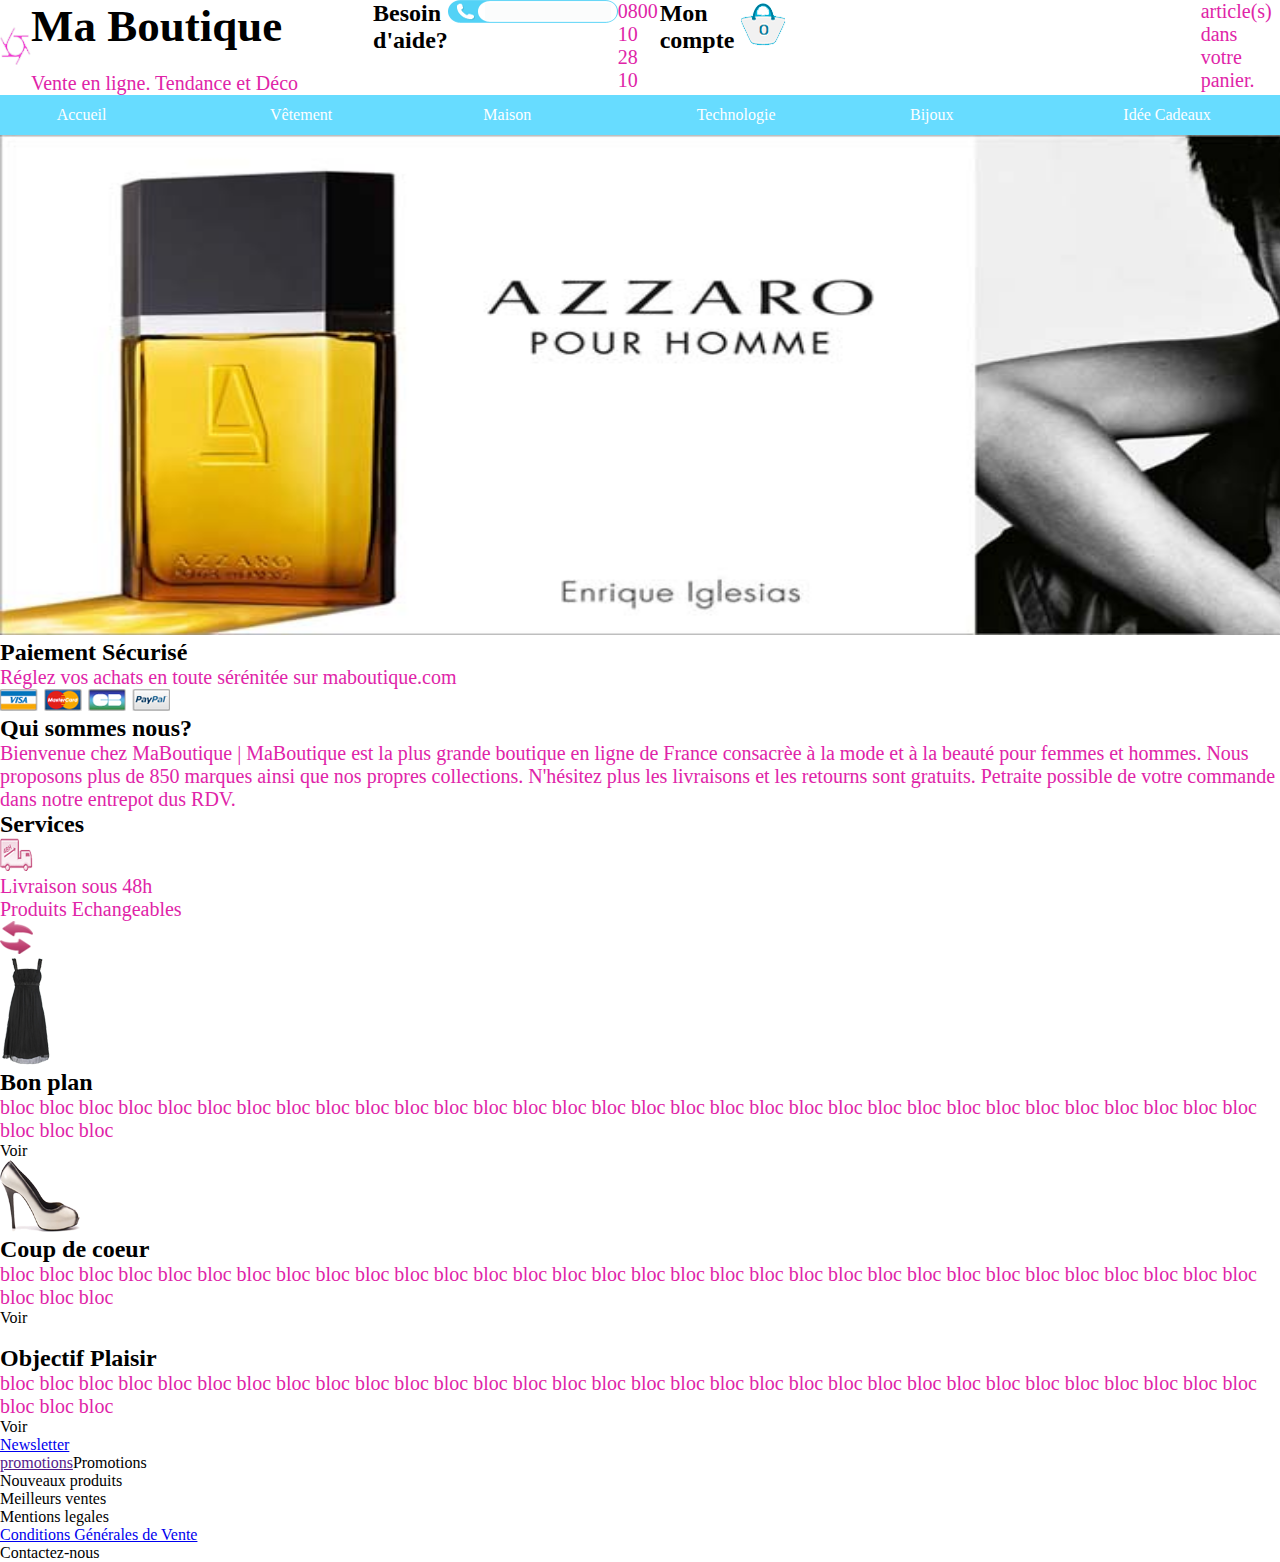
==== TP4_consignes/index.html @ 576f25d2 "Ajout tp4" ====
<!DOCTYPE html>
<html lang="en">
<head>
    <meta charset="UTF-8">
    <meta http-equiv="X-UA-Compatible" content="IE=edge">
    <meta name="viewport" content="width=device-width, initial-scale=1.0">
    <link rel="stylesheet" href="css/style.css">
    <title>TP4</title>
</head>
<body>
    <section>
        <header>
            <div class="logo">
                <div><img src="img/logo.png" alt="logo" title="Logo">
                </div>
                <div class="header">    
                    <h2>Ma Boutique</h2>
                    <p>Vente en ligne. Tendance et Déco</p>
                    </div>
                    </div>
                    <h2>Besoin d'aide?</h2>
                    <div><img src="img/aide.png" alt="help" title="Help Number"></div>
                    <p>0800 10 28 10</p>

                <div>

                <h2>Mon compte</h2>
                </div>

                <div class="article"><img src="img/article.png" alt="article" title="Article"></div>
                <div><p>article(s) dans votre panier.</p></div>
                </div>
     </section>
        </header>


            <nav class="nav">
                <ul>
                    <li>
                        <a href="Accueil" title="Accueil"></a>Accueil
                    </li>
                    <li>
                        <a href="Vêtement" title="Vêtement"></a>Vêtement
                    </li>
                    <li>
                        <a href="Maison" title="Maison"></a>Maison
                    </li>
                    <li>
                        <a href="Technologie" title="Technologie"></a>Technologie
                    </li>
                    <li>
                        <a href="Bijoux" title="Bijoux"></a>Bijoux
                    </li>
                    <li>
                        <a href="Idée Cadeaux" title="Idée Cadeaux"></a>Idée Cadeaux
                    </li>       
                </ul>
            </nav>
        </header>
    </div>
</div>       
        <main>
            <body>
                
            <section>
                <img class="bandeau" src="img/bandeau.png" alt="bandeau du site" title="bandeau du site"></div>
                <h2>Paiement Sécurisé</h2>
                <p>Réglez vos achats en toute sérénitée sur maboutique.com</p>
                <div class="paiement"><img src="img/paiement.png" alt="paiement" title="paiement"></div>

                <div class="description">
                    <h2>Qui sommes nous?</h2>
                    <p>Bienvenue chez MaBoutique | MaBoutique est la plus grande boutique en ligne de France consacrèe à la mode et à la beauté pour femmes et hommes. Nous proposons plus de 850 marques ainsi que nos propres collections. N'hésitez plus les livraisons et les retourns sont gratuits. Petraite possible de votre commande dans notre entrepot dus RDV.
                    </p>
                </div>

                <div class="service">
                    <h2>Services</h2>
                    <div class="camion">
                    <img src="img/camion.png" alt="livraisons">
                    <p>	Livraison sous 48h
                    </p>
                </div>
                <div class="chan">
                    <p>Produits Echangeables</p>
                    <img src="img/echange.png" alt="change">
                </div>
            </section>
           
        </main>
    </body>

        <footer>
            <div class="robe"><img src="img/robe.png" alt="robe">
                <h2>Bon plan</h2>
            <p>bloc bloc bloc bloc bloc bloc bloc 
                bloc bloc bloc bloc bloc bloc bloc 
                bloc bloc bloc bloc bloc bloc bloc 
                bloc bloc bloc bloc bloc bloc bloc 
                bloc bloc bloc bloc bloc bloc bloc
            </p><span>Voir</span></div>
            <div class="talon"><img src="img/talons.png" alt="">
            <h2>Coup de coeur</h2>
        <p>bloc bloc bloc bloc bloc bloc bloc 
            bloc bloc bloc bloc bloc bloc bloc 
            bloc bloc bloc bloc bloc bloc bloc 
            bloc bloc bloc bloc bloc bloc bloc 
            bloc bloc bloc bloc bloc bloc bloc
        </p><span>Voir</span></div>
        <div class="chemise"><img src="img/" alt="">
        <h2>Objectif Plaisir</h2>
    <p>bloc bloc bloc bloc bloc bloc bloc 
        bloc bloc bloc bloc bloc bloc bloc 
        bloc bloc bloc bloc bloc bloc bloc 
        bloc bloc bloc bloc bloc bloc bloc 
        bloc bloc bloc bloc bloc bloc bloc</p>
    <span>Voir</span></div>

    <div class="nav2">
        <ul>
            <li><a href="newsletter">Newsletter</a></li>
            <li><a href="">promotions</a>Promotions</li>
            <li><a href="nouveaux produits"></a>Nouveaux produits</li>
            <li><a href="meilleurs ventes"></a>Meilleurs ventes</li>
            <li><a href="mentions legales"></a>Mentions legales</li>
            <li><a href="conditions generales de vente">Conditions Générales de Vente</a></li>
            <li><a href="contactez-nous"></a>Contactez-nous</li>
                </ul>
    </div>
        </footer>
    </div>
</body>
</html>
---- TP4_consignes/css/style.css ----
html,
body,
div,
span,
applet,
object,
iframe,
h1,
h2,
h3,
h4,
h5,
h6,
p,
blockquote,
pre,
a,
abbr,
acronym,
address,
big,
cite,
code,
del,
dfn,
em,
img,
ins,
kbd,
q,
s,
samp,
small,
strike,
strong,
sub,
sup,
tt,
var,
b,
u,
i,
center,
dl,
dt,
dd,
ol,
ul,
li,
fieldset,
form,
label,
legend,
table,
caption,
tbody,
tfoot,
thead,
tr,
th,
td,
article,
aside,
canvas,
details,
embed,
figure,
figcaption,
footer,
header,
hgroup,
menu,
nav,
output,
ruby,
section,
summary,
time,
mark,
audio,
video {
  margin: 0;
  padding: 0;
  border: 0;
  vertical-align: baseline;
}

* {
  box-sizing: border-box;
}

header {
  display: flex;
  justify-content: space-evenly;
  /* align-items: baseline; */
}
.logo {
  width: 80%;
  display: flex;
  align-items: center;
  transition: ease-out 3s;
  transform: rotate(360deg);
}

.header h2 {
  font-size: 45px;
  margin-bottom: 20px;
}
p {
  display: block;
  /* width: 10%;
  font-size: 2px;
  font-weight: 2px; */
  font-size: 20px;
  color: rgb(224, 36, 168);
}

.help a {
  color: bleu rgb(103, 220, 255);
}
/* .sect1{
    width: 100%;
    display: flex;
} */

/* .article h2{
    color: white;
} */

/* h2{
    margin: 0;
} */
/*  */

.article {
  width: 100%;
  height: 100%;
  display: flex;
}
.nav ul li :first-child {
  background-color: rgb(224, 36, 168);
  /* display: grid;
  grid-template-columns: 1fr 1fr 1fr 1fr; */
}
.nav ul {
  height: 40px;
  background-color: rgb(103, 220, 255);
  display: flex;
  justify-content: space-around;
  list-style: none;
  align-items: center;
}

.nav li {
  width: 100px;
  /* height: 100px; */
  color: white;
}
.nav a {
  list-style-type: none;
}

.bandeau {
  height: 500px;
  width: 1950px;
}
/* **********************************memo tipd*************************************************** */
/* Besoin d'aide pour caler le numero dans l'image
background:url(../IMAGE.png) center transparent no repeat;
width:170px;
height: 23px; */
/* .numero{
  padding: 3px 0 0 55px;
  + la color blue
} */

/* mon compte{
  background-color: le blue du tp;
  width: 300px;
  height: 20px;
  text-align: center;
  color: white;
} */

/* image panier + texte dans une div + text-align +
 space btwin + un margin top de 3px color white */

/* le background de header avec l'image trait */
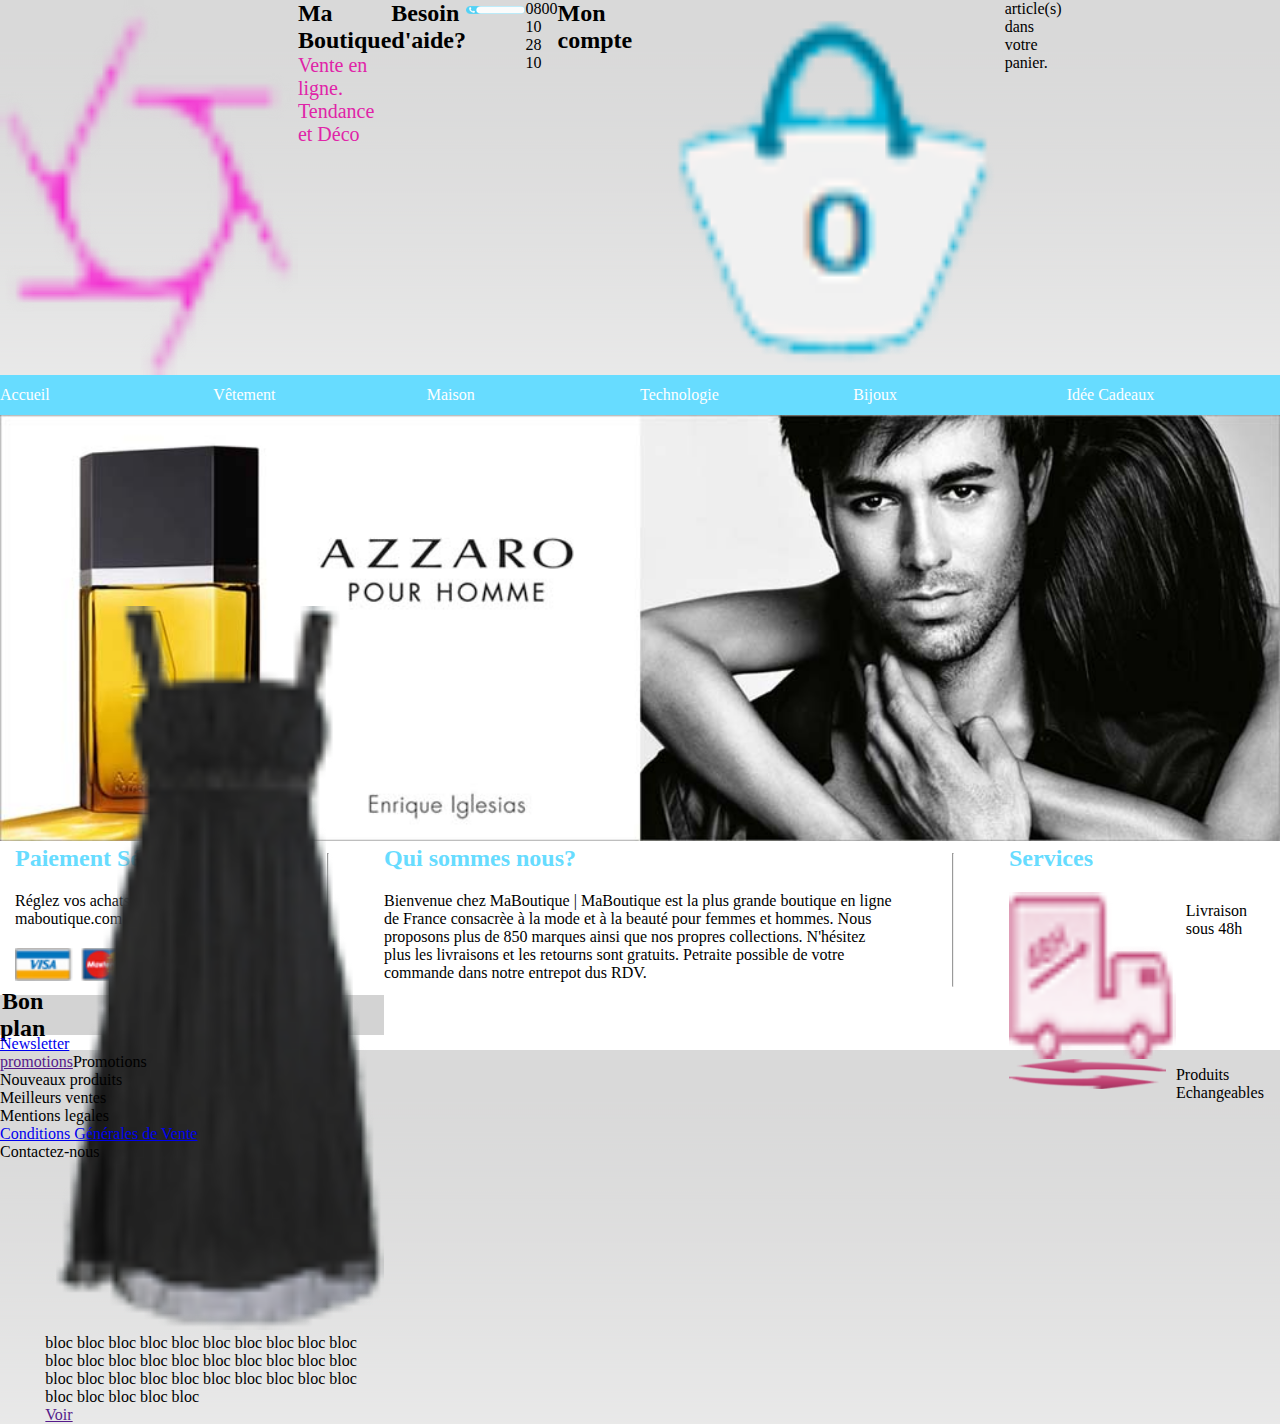
==== commit 826cd5b6: "udapte" ====
--- a/TP4_consignes/index.html
+++ b/TP4_consignes/index.html
@@ -10,8 +10,7 @@
 <body>
     <section>
         <header>
-            <div class="logo">
-                <div><img src="img/logo.png" alt="logo" title="Logo">
+            <div class="logo"><img src="img/logo.png" alt="logo" title="Logo">
                 </div>
                 <div class="header">    
                     <h2>Ma Boutique</h2>
@@ -61,19 +60,20 @@
 </div>       
         <main>
             <body>
-                
-            <section>
-                <img class="bandeau" src="img/bandeau.png" alt="bandeau du site" title="bandeau du site"></div>
+                <div class="bandeau"><img src="img/bandeau.png" alt="bandeau du site" title="bandeau du site"></div>
+                <section class="sect1">
+                <div class="paiement">
                 <h2>Paiement Sécurisé</h2>
                 <p>Réglez vos achats en toute sérénitée sur maboutique.com</p>
-                <div class="paiement"><img src="img/paiement.png" alt="paiement" title="paiement"></div>
-
+                <div class="imgCb"><img src="img/paiement.png" alt="paiement" title="paiement"></div>
+                </div>
+                <hr>
                 <div class="description">
                     <h2>Qui sommes nous?</h2>
                     <p>Bienvenue chez MaBoutique | MaBoutique est la plus grande boutique en ligne de France consacrèe à la mode et à la beauté pour femmes et hommes. Nous proposons plus de 850 marques ainsi que nos propres collections. N'hésitez plus les livraisons et les retourns sont gratuits. Petraite possible de votre commande dans notre entrepot dus RDV.
                     </p>
                 </div>
-
+                <hr>
                 <div class="service">
                     <h2>Services</h2>
                     <div class="camion">
@@ -82,51 +82,47 @@
                     </p>
                 </div>
                 <div class="chan">
+                    <img src="img/echange.png" alt="change">
                     <p>Produits Echangeables</p>
-                    <img src="img/echange.png" alt="change">
                 </div>
             </section>
-           
-        </main>
+                <section >
+                    <div class="bonplan">
+                        <div class="bonplan2">
+                            <h2>Bon plan</h2>
+                        </div>
+                        <div>
+                            <div class="robe"><img src="img/robe.png" alt="robe"></div>
+                            <div>
+                                <p>bloc bloc bloc bloc bloc bloc bloc 
+                                    bloc bloc bloc bloc bloc bloc bloc 
+                                    bloc bloc bloc bloc bloc bloc bloc 
+                                    bloc bloc bloc bloc bloc bloc bloc 
+                                    bloc bloc bloc bloc bloc bloc bloc
+                                </p>
+                                <a href="">Voir</a>
+                            </div>  
+                        </div>
+                    </div>
+                    
+                </section>
+                
+            </main>
     </body>
 
         <footer>
-            <div class="robe"><img src="img/robe.png" alt="robe">
-                <h2>Bon plan</h2>
-            <p>bloc bloc bloc bloc bloc bloc bloc 
-                bloc bloc bloc bloc bloc bloc bloc 
-                bloc bloc bloc bloc bloc bloc bloc 
-                bloc bloc bloc bloc bloc bloc bloc 
-                bloc bloc bloc bloc bloc bloc bloc
-            </p><span>Voir</span></div>
-            <div class="talon"><img src="img/talons.png" alt="">
-            <h2>Coup de coeur</h2>
-        <p>bloc bloc bloc bloc bloc bloc bloc 
-            bloc bloc bloc bloc bloc bloc bloc 
-            bloc bloc bloc bloc bloc bloc bloc 
-            bloc bloc bloc bloc bloc bloc bloc 
-            bloc bloc bloc bloc bloc bloc bloc
-        </p><span>Voir</span></div>
-        <div class="chemise"><img src="img/" alt="">
-        <h2>Objectif Plaisir</h2>
-    <p>bloc bloc bloc bloc bloc bloc bloc 
-        bloc bloc bloc bloc bloc bloc bloc 
-        bloc bloc bloc bloc bloc bloc bloc 
-        bloc bloc bloc bloc bloc bloc bloc 
-        bloc bloc bloc bloc bloc bloc bloc</p>
-    <span>Voir</span></div>
-
-    <div class="nav2">
-        <ul>
-            <li><a href="newsletter">Newsletter</a></li>
-            <li><a href="">promotions</a>Promotions</li>
-            <li><a href="nouveaux produits"></a>Nouveaux produits</li>
-            <li><a href="meilleurs ventes"></a>Meilleurs ventes</li>
-            <li><a href="mentions legales"></a>Mentions legales</li>
-            <li><a href="conditions generales de vente">Conditions Générales de Vente</a></li>
-            <li><a href="contactez-nous"></a>Contactez-nous</li>
-                </ul>
-    </div>
+                
+            <div class="nav2">
+            <ul>
+                <li><a href="newsletter">Newsletter</a></li>
+                <li><a href="">promotions</a>Promotions</li>
+                <li><a href="nouveaux produits"></a>Nouveaux produits</li>
+                <li><a href="meilleurs ventes"></a>Meilleurs ventes</li>
+                <li><a href="mentions legales"></a>Mentions legales</li>
+                <li><a href="conditions generales de vente">Conditions Générales de Vente</a></li>
+                <li><a href="contactez-nous"></a>Contactez-nous</li>
+            </ul>
+            </div>
         </footer>
     </div>
 </body>
--- a/TP4_consignes/css/style.css
+++ b/TP4_consignes/css/style.css
@@ -82,11 +82,16 @@
   margin: 0;
   padding: 0;
   border: 0;
+  
   vertical-align: baseline;
 }
 
 * {
   box-sizing: border-box;
+  
+}
+img{
+  width: 100%;
 }
 
 header {
@@ -102,12 +107,18 @@
   transform: rotate(360deg);
 }
 
-.header h2 {
+/* .header h2 {
   font-size: 45px;
   margin-bottom: 20px;
-}
-p {
-  display: block;
+} */
+h2 {
+  /* width: 33%; */
+  /* justify-content: center; */
+  text-align: left;
+  display: flex;
+}
+.header p {
+  display: flex;
   /* width: 10%;
   font-size: 2px;
   font-weight: 2px; */
@@ -118,10 +129,7 @@
 .help a {
   color: bleu rgb(103, 220, 255);
 }
-/* .sect1{
-    width: 100%;
-    display: flex;
-} */
+
 
 /* .article h2{
     color: white;
@@ -142,6 +150,10 @@
   /* display: grid;
   grid-template-columns: 1fr 1fr 1fr 1fr; */
 }
+ul li {
+  flex: auto;
+  /* permet d'avoir les cases de la meme dimension */
+}
 .nav ul {
   height: 40px;
   background-color: rgb(103, 220, 255);
@@ -160,11 +172,88 @@
   list-style-type: none;
 }
 
-.bandeau {
-  height: 500px;
-  width: 1950px;
-}
-/* **********************************memo tipd*************************************************** */
+.bandeau img{
+  width: 100%;
+}
+
+body {
+  background-image: url(../img/fond.png);
+}
+section {
+  display: flex;
+}
+.sect1{
+  height: 150px;
+  justify-content: space-between;
+  
+}
+.paiement {
+  margin-left: 15px;
+  width: 20%;
+  height: 50%;
+  display: block;
+  border-right: solid 2px white (222,222,222);
+}
+.paiement p {
+  margin: 20px 0;
+}
+.paiement h2 {
+  color: rgb(103, 220, 255);
+}
+.description {
+  width: 40%;
+}
+.description h2 {
+  color: rgb(103, 220, 255);
+}
+.description p {
+  margin: 20px 0;
+}
+.service {
+  margin-right: 15px;
+  justify-content: space-around;
+  width: 20%;
+}
+.service h2 {
+  color: rgb(103, 220, 255);
+}
+.camion {
+  margin-top: 20px;
+  display: flex;
+}
+.camion img{
+  margin-left: 0;
+}
+.camion p  {
+  margin-left: 10px;
+  margin-top: 10px;
+}
+.chan {
+  height: 20%;
+  display: flex;
+}
+.chan p {
+  margin-top: 7px;
+  margin-left: 10px;
+}
+/* .bonplan{
+  
+  
+} */
+.bonplan {
+  display: flex;
+  align-items: center;
+  justify-content: center;
+  width: 30%;
+  height: 40px;
+  background-color: rgb(211, 211, 211);
+}
+.bonplan2 h2 {
+  text-align: center;
+
+}
+
+/* **********************************memo tips*************************************************** */
 /* Besoin d'aide pour caler le numero dans l'image
 background:url(../IMAGE.png) center transparent no repeat;
 width:170px;
@@ -186,3 +275,11 @@
  space btwin + un margin top de 3px color white */
 
 /* le background de header avec l'image trait */
+
+
+/* ***************************Le Responsive************************** */
+@media (max-width : 1400px) {
+  .container{ 
+    width: 100%;
+  }
+}
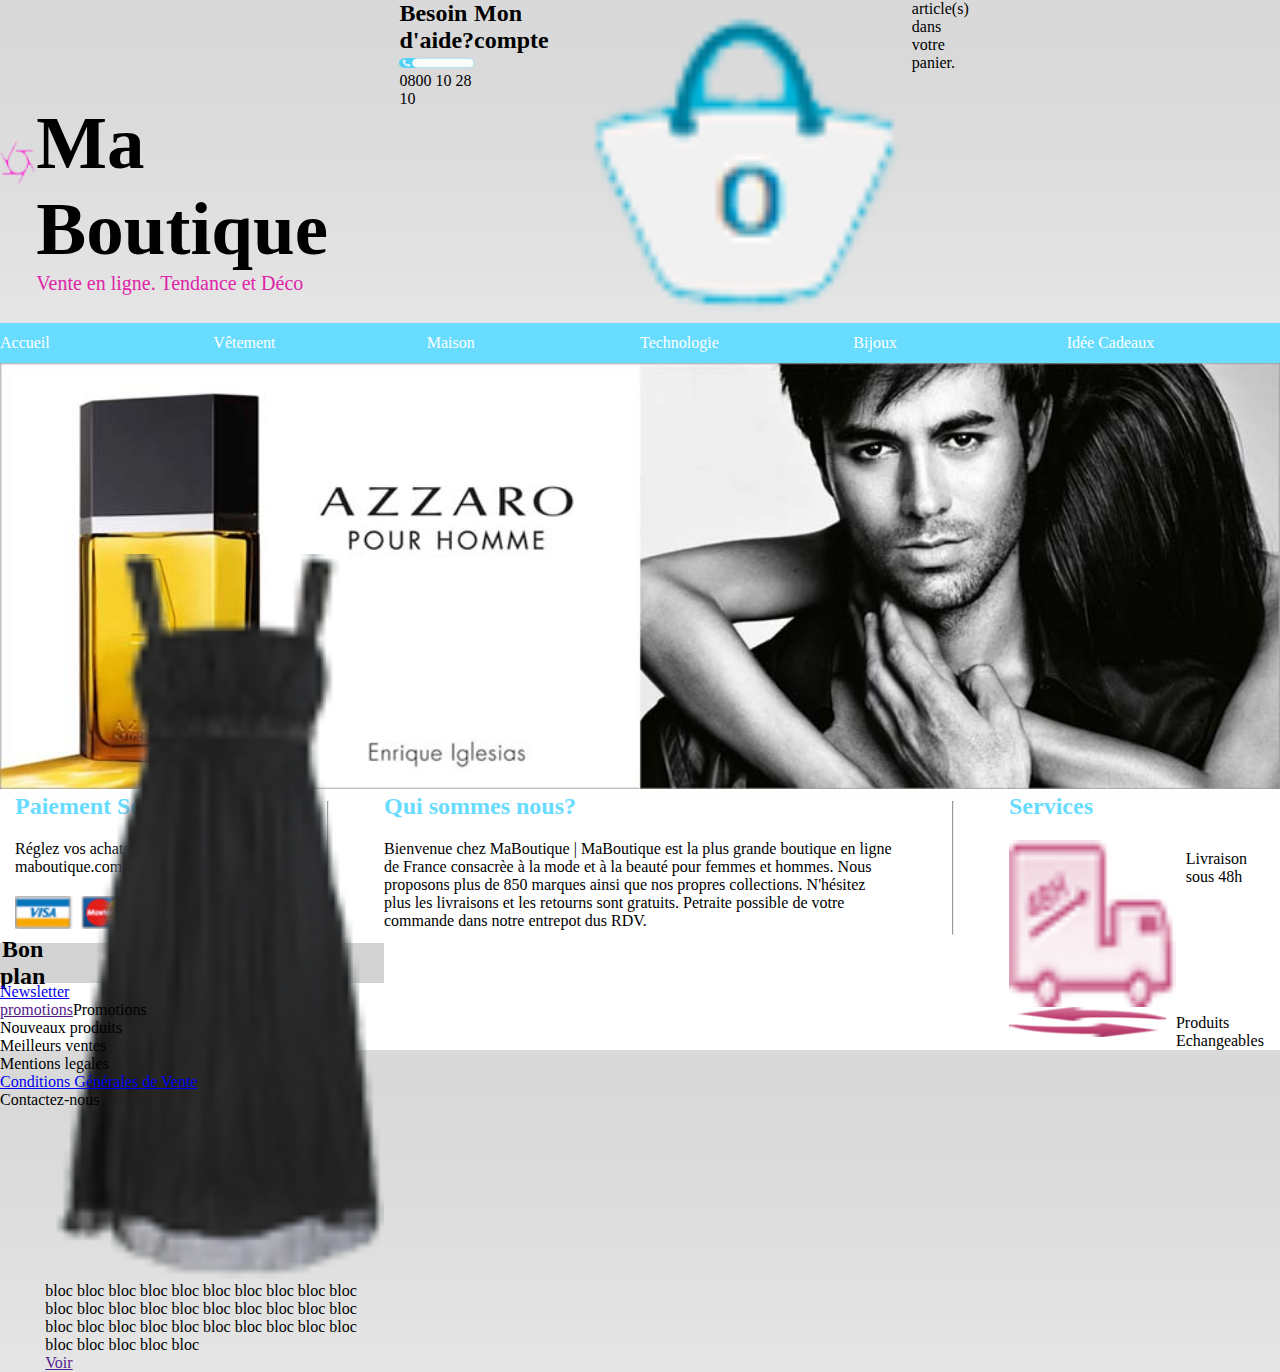
==== commit de864701: "udapte2" ====
--- a/TP4_consignes/index.html
+++ b/TP4_consignes/index.html
@@ -11,24 +11,24 @@
     <section>
         <header>
             <div class="logo"><img src="img/logo.png" alt="logo" title="Logo">
-                </div>
-                <div class="header">    
-                    <h2>Ma Boutique</h2>
-                    <p>Vente en ligne. Tendance et Déco</p>
-                    </div>
-                    </div>
-                    <h2>Besoin d'aide?</h2>
-                    <div><img src="img/aide.png" alt="help" title="Help Number"></div>
-                    <p>0800 10 28 10</p>
-
-                <div>
-
+            </div>
+            <div class="header">
+                <h2>Ma Boutique</h2>
+                <p>Vente en ligne. Tendance et Déco</p>
+            </div>
+            <div class="help">
+                <h2>Besoin d'aide?</h2>
+                <div><img src="img/aide.png" alt="help" title="Help Number"></div>
+                <p>0800 10 28 10</p>
+            </div>
+            <div class="compte">
                 <h2>Mon compte</h2>
-                </div>
-
-                <div class="article"><img src="img/article.png" alt="article" title="Article"></div>
-                <div><p>article(s) dans votre panier.</p></div>
-                </div>
+            </div>
+            <div class="article"><img src="img/article.png" alt="article" title="Article">
+            </div>
+            <div class="panier">
+                <p>article(s) dans votre panier.</p>
+            </div>
      </section>
         </header>
 
--- a/TP4_consignes/css/style.css
+++ b/TP4_consignes/css/style.css
@@ -100,17 +100,20 @@
   /* align-items: baseline; */
 }
 .logo {
-  width: 80%;
+  width: 10%;
   display: flex;
   align-items: center;
   transition: ease-out 3s;
   transform: rotate(360deg);
 }
 
-/* .header h2 {
-  font-size: 45px;
-  margin-bottom: 20px;
-} */
+.header{
+  font-size: 50px;
+  padding-top: 100px;
+  text-align: left;
+  width: 100%;
+
+}
 h2 {
   /* width: 33%; */
   /* justify-content: center; */
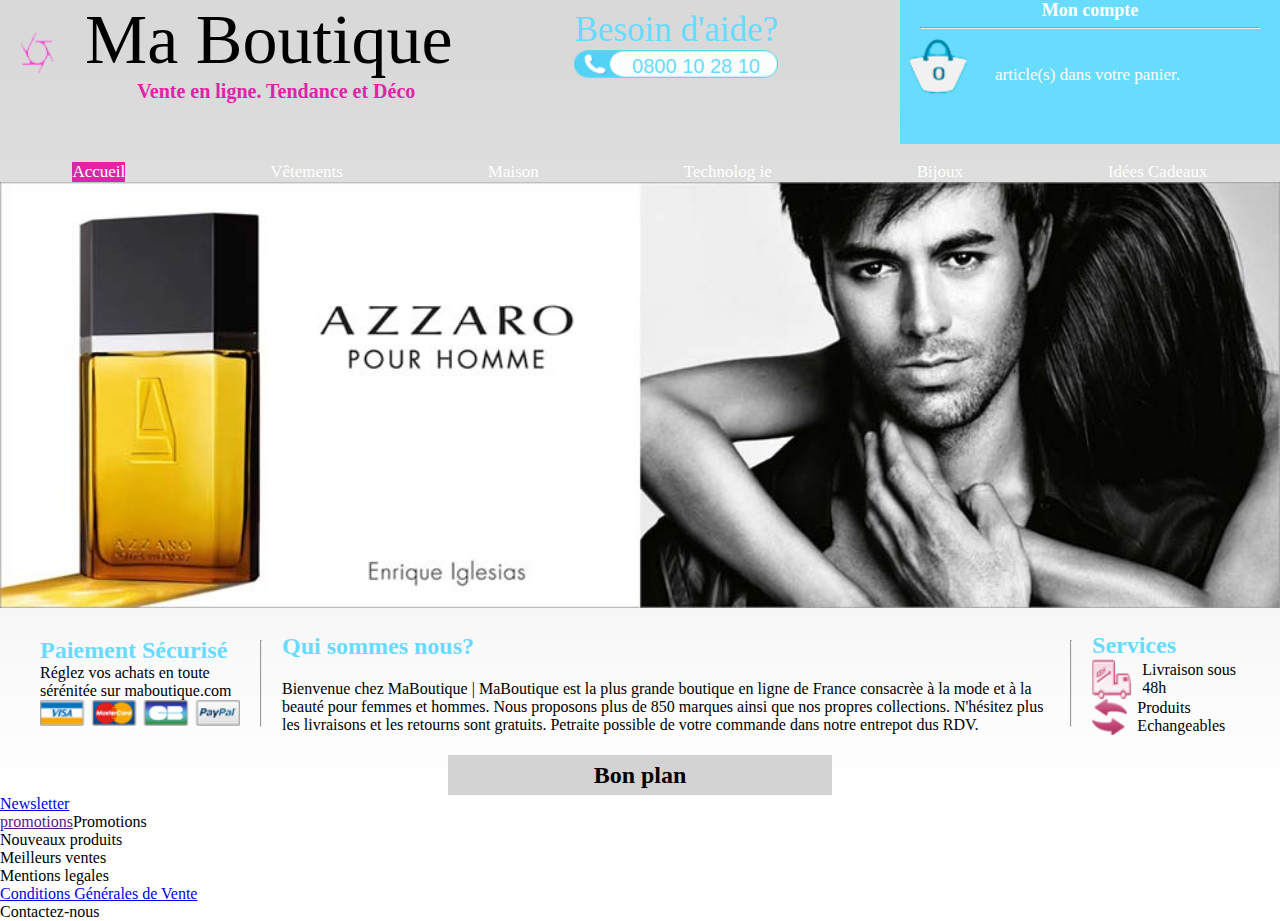
==== commit 85517e4f: "tp4Update" ====
--- a/TP4_consignes/index.html
+++ b/TP4_consignes/index.html
@@ -5,67 +5,73 @@
     <meta http-equiv="X-UA-Compatible" content="IE=edge">
     <meta name="viewport" content="width=device-width, initial-scale=1.0">
     <link rel="stylesheet" href="css/style.css">
-    <title>TP4</title>
-</head>
-<body>
-    <section>
+    <link rel="preconnect" href="https://fonts.googleapis.com">
+    <link rel="preconnect" href="https://fonts.gstatic.com" crossorigin>
+    <link href="https://fonts.googleapis.com/css2?family=Merriweather:ital,wght@0,300;0,400;0,700;1,300;1,400;1,700&display=swap" rel="stylesheet">
+    <style>
+        @import url('https://fonts.googleapis.com/css2?family=Merriweather:ital,wght@0,300;0,400;0,700;1,300;1,400;1,700&display=swap');
+    </style>
+    <title>tp4MaBoutique</title>
+    </head>
+    <body>
         <header>
-            <div class="logo"><img src="img/logo.png" alt="logo" title="Logo">
-            </div>
-            <div class="header">
-                <h2>Ma Boutique</h2>
-                <p>Vente en ligne. Tendance et Déco</p>
+            <div class="sideL">
+                <div class="logo"><img src="img/logo.png" alt="logo" title="Logo">
+                </div>
+                <div class="myShop">
+                    <h1>Ma Boutique</h1>
+                    <p>Vente en ligne. Tendance et Déco</p>
+                </div>        
             </div>
             <div class="help">
                 <h2>Besoin d'aide?</h2>
-                <div><img src="img/aide.png" alt="help" title="Help Number"></div>
+                <div class="aide"><img src="img/aide.png" alt="help" title="Help Number">
+                </div>
                 <p>0800 10 28 10</p>
             </div>
             <div class="compte">
                 <h2>Mon compte</h2>
-            </div>
-            <div class="article"><img src="img/article.png" alt="article" title="Article">
-            </div>
-            <div class="panier">
-                <p>article(s) dans votre panier.</p>
-            </div>
-     </section>
+                <hr>
+                <div class="compte2">
+                    <div class="article"><img src="img/article.png" alt="article" title="Article">
+                    </div>
+                    <div class="panier">
+                        <p>article(s) dans votre panier.</p>
+                    </div>                
+                </div>
+            </div>    
         </header>
-
-
-            <nav class="nav">
-                <ul>
-                    <li>
-                        <a href="Accueil" title="Accueil"></a>Accueil
-                    </li>
-                    <li>
-                        <a href="Vêtement" title="Vêtement"></a>Vêtement
-                    </li>
-                    <li>
-                        <a href="Maison" title="Maison"></a>Maison
-                    </li>
-                    <li>
-                        <a href="Technologie" title="Technologie"></a>Technologie
-                    </li>
-                    <li>
-                        <a href="Bijoux" title="Bijoux"></a>Bijoux
-                    </li>
-                    <li>
-                        <a href="Idée Cadeaux" title="Idée Cadeaux"></a>Idée Cadeaux
-                    </li>       
-                </ul>
-            </nav>
-        </header>
-    </div>
-</div>       
-        <main>
-            <body>
-                <div class="bandeau"><img src="img/bandeau.png" alt="bandeau du site" title="bandeau du site"></div>
-                <section class="sect1">
+        <div class="border1"><br></div>
+        <nav>
+            <li class="pink">
+                <a href="Accueil" title="Accueil">Accueil</a>
+            </li>
+            <li class="blue1">
+                <a href="Vêtement" title="Vêtement">Vêtements</a>
+            </li>
+            <li class="blue2">
+                <a href="Maison" title="Maison">Maison</a>
+            </li>
+            <l class="blue3">
+                <a href="Technologie" title="Technologie">Technolog ie</a>
+            </l>
+            <li class="blue4">
+                <a href="Bijoux" title="Bijoux">Bijoux</a>
+            </li>
+            <li class="blue5">
+                <a href="Idée Cadeaux" title="Idée Cadeaux">Idées Cadeaux</a>
+            </li>       
+        </nav>
+        
+         <div class="bandeau"><img src="img/bandeau.png" alt="bandeau du site" title="bandeau du site">
+         </div>
+        <section>
+            <div class="container">
                 <div class="paiement">
-                <h2>Paiement Sécurisé</h2>
-                <p>Réglez vos achats en toute sérénitée sur maboutique.com</p>
-                <div class="imgCb"><img src="img/paiement.png" alt="paiement" title="paiement"></div>
+                    <h2>Paiement Sécurisé</h2>
+                    <p>Réglez vos achats en toute sérénitée sur maboutique.com</p>
+                    <div class="imgCb"><img src="img/paiement.png" alt="paiement" title="paiement">
+                    </div>
                 </div>
                 <hr>
                 <div class="description">
@@ -77,53 +83,49 @@
                 <div class="service">
                     <h2>Services</h2>
                     <div class="camion">
-                    <img src="img/camion.png" alt="livraisons">
-                    <p>	Livraison sous 48h
-                    </p>
+                        <img src="img/camion.png" alt="livraisons">
+                        <p>	Livraison sous 48h
+                        </p>
+                    </div>
+                    <div class="chan">
+                        <img src="img/echange.png" alt="change">
+                        <p>Produits Echangeables</p>
+                    </div>
                 </div>
-                <div class="chan">
-                    <img src="img/echange.png" alt="change">
-                    <p>Produits Echangeables</p>
+            </div>
+        </section>
+        <section>
+            <div class="bonplan">
+                <div class="bonplan2">
+                    <h2>Bon plan</h2>
                 </div>
-            </section>
-                <section >
-                    <div class="bonplan">
-                        <div class="bonplan2">
-                            <h2>Bon plan</h2>
-                        </div>
-                        <div>
-                            <div class="robe"><img src="img/robe.png" alt="robe"></div>
-                            <div>
-                                <p>bloc bloc bloc bloc bloc bloc bloc 
-                                    bloc bloc bloc bloc bloc bloc bloc 
-                                    bloc bloc bloc bloc bloc bloc bloc 
-                                    bloc bloc bloc bloc bloc bloc bloc 
-                                    bloc bloc bloc bloc bloc bloc bloc
-                                </p>
-                                <a href="">Voir</a>
-                            </div>  
-                        </div>
-                    </div>
-                    
-                </section>
-                
-            </main>
-    </body>
+                <div>
+                    <!-- <div class="robe"><img src="img/robe.png" alt="robe"></div>
+                    <div>
+                        <p>bloc bloc bloc bloc bloc bloc bloc 
+                            bloc bloc bloc bloc bloc bloc bloc 
+                            bloc bloc bloc bloc bloc bloc bloc 
+                            bloc bloc bloc bloc bloc bloc bloc 
+                            bloc bloc bloc bloc bloc bloc bloc
+                        </p>
+                        <a href="">Voir</a>
+                    </div>  
+                </div>
+            </div> -->
 
+        </section>
         <footer>
-                
             <div class="nav2">
-            <ul>
-                <li><a href="newsletter">Newsletter</a></li>
-                <li><a href="">promotions</a>Promotions</li>
-                <li><a href="nouveaux produits"></a>Nouveaux produits</li>
-                <li><a href="meilleurs ventes"></a>Meilleurs ventes</li>
-                <li><a href="mentions legales"></a>Mentions legales</li>
-                <li><a href="conditions generales de vente">Conditions Générales de Vente</a></li>
-                <li><a href="contactez-nous"></a>Contactez-nous</li>
-            </ul>
+                <ul>
+                    <li><a href="newsletter">Newsletter</a></li>
+                    <li><a href="">promotions</a>Promotions</li>
+                    <li><a href="nouveaux produits"></a>Nouveaux produits</li>
+                    <li><a href="meilleurs ventes"></a>Meilleurs ventes</li>
+                    <li><a href="mentions legales"></a>Mentions legales</li>
+                    <li><a href="conditions generales de vente">Conditions Générales de Vente</a></li>
+                    <li><a href="contactez-nous"></a>Contactez-nous</li>
+                </ul>
             </div>
         </footer>
-    </div>
-</body>
+    </body>
 </html>--- a/TP4_consignes/css/style.css
+++ b/TP4_consignes/css/style.css
@@ -1,248 +1,353 @@
-html,
-body,
-div,
-span,
-applet,
-object,
-iframe,
-h1,
-h2,
-h3,
-h4,
-h5,
-h6,
-p,
-blockquote,
-pre,
-a,
-abbr,
-acronym,
-address,
-big,
-cite,
-code,
-del,
-dfn,
-em,
-img,
-ins,
-kbd,
-q,
-s,
-samp,
-small,
-strike,
-strong,
-sub,
-sup,
-tt,
-var,
-b,
-u,
-i,
-center,
-dl,
-dt,
-dd,
-ol,
-ul,
-li,
-fieldset,
-form,
-label,
-legend,
-table,
-caption,
-tbody,
-tfoot,
-thead,
-tr,
-th,
-td,
-article,
-aside,
-canvas,
-details,
-embed,
-figure,
-figcaption,
-footer,
-header,
-hgroup,
-menu,
-nav,
-output,
-ruby,
-section,
-summary,
-time,
-mark,
-audio,
-video {
-  margin: 0;
-  padding: 0;
-  border: 0;
-  
-  vertical-align: baseline;
-}
-
-* {
-  box-sizing: border-box;
-  
+/* https://fonts.google.com/ */
+
+/* 
+@import url("https://fonts.googleapis.com/css2?family=Roboto:ital,wght@0,100;0,300;0,400;0,500;0,700;0,900;1,100;1,300;1,400;1,500;1,700;1,900&display=swap"); */
+
+/* @font-face {
+  font-family: ;
+  src: url();
+} */
+
+/* 
+Une mise en page flexible doit avoir un élément parent avec la propriété display définie sur flex.
+Les éléments enfants directs du conteneur flexible deviennent automatiquement des éléments flexibles.
+
+.flexbox{
+display: flex;
+
+Flex Container : 
+flex-direction: column;
+flex-direction: column-reverse;
+flex-direction: row;
+flex-direction: row-reverse;
+flex-wrap: wrap;
+flex-wrap: nowrap;
+flex-wrap: wrap-reverse;
+flex-flow: row wrap;
+justify-content: center;
+justify-content: flex-start;
+justify-content: flex-end;
+justify-content: space-around;
+justify-content: space-between;
+justify-content: space-evenly;
+
+height: 200px; à définir absolument une hauteur quand on utilise "align-items"
+align-items: center;
+align-items: flex-start;
+align-items: flex-end;
+align-items: stretch;
+align-items: baseline;
+
+flex-wrap: wrap;
+align-content: space-between;
+
+flex-wrap: wrap;
+align-content: space-around;
+
+flex-wrap: wrap;
+align-content: stretch;
+
+flex-wrap: wrap;
+align-content: center;
+align-content: space-evenly;
+
+flex-wrap: wrap;
+align-content: flex-start;
+
+flex-wrap: wrap;
+align-content: flex-end;
+
+justify-content: center;
+align-items: center;
+
+Child Elements (Items) :
+display: flex;
+align-items: stretch; ->
+pour un item :
+order
+
+display: flex;
+align-items: stretch; ->
+pour un item :
+order
+
+display: flex;
+align-items: stretch;
+
+flex-grow
+
+display: flex;
+align-items: stretch;
+flex-shrink
+
+
+flex-basis
+flex : auto // On l'utilse pour les enfants
+align-self
+
+
+flex-flow
+
+}
+*/
+
+/*************** GLOBAL ***************/
+
+html, body, div, span, applet, object, iframe,
+h1, h2, h3, h4, h5, h6, p, blockquote, pre,
+a, abbr, acronym, address, big, cite, code,
+del, dfn, em, img, ins, kbd, q, s, samp,
+small, strike, strong, sub, sup, tt, var,
+b, u, i, center,
+dl, dt, dd, ol, ul, li,
+fieldset, form, label, legend,
+table, caption, tbody, tfoot, thead, tr, th, td,
+article, aside, canvas, details, embed, 
+figure, figcaption, footer, header, hgroup, 
+menu, nav, output, ruby, section, summary,
+time, mark, audio, video {
+   margin: 0;
+   padding: 0;
+   border: 0;
+   vertical-align: baseline;
+}
+*{
+    box-sizing: border-box;/*pour garder la meme taille*/
 }
 img{
-  width: 100%;
-}
+    width:100%;
+}
+/* body{
+  font-family: 'Montserrat', sans-serif;
+} */
+.container{
+    width:1200px;
+    margin: auto;
+    /*pour centrer la page dans le navigateurs*/
+    display: flex;
+    justify-content: space-around;
+}
+
+
+
+/*************** END GLOBAL ***************/
+
+/*************** HEADER ***************/
 
 header {
   display: flex;
-  justify-content: space-evenly;
-  /* align-items: baseline; */
+  justify-content: space-between;
+  margin: auto;
+  /* margin-bottom: 40px; */
+}
+.sideL{
+  display: flex;
+  padding-top: 20px;
 }
 .logo {
-  width: 10%;
+  width: 35px;
   display: flex;
   align-items: center;
-  transition: ease-out 3s;
+  /* transition: ease-out 10s; */
   transform: rotate(360deg);
-}
-
-.header{
-  font-size: 50px;
-  padding-top: 100px;
-  text-align: left;
-  width: 100%;
-
-}
-h2 {
-  /* width: 33%; */
-  /* justify-content: center; */
-  text-align: left;
-  display: flex;
-}
-.header p {
-  display: flex;
-  /* width: 10%;
-  font-size: 2px;
-  font-weight: 2px; */
+  padding-bottom: 70px;
+  margin-left: 20px;
+  padding-top: 10px;
+}
+.myShop {
+  display: block;
+  justify-content: center;
+  margin-top: -20px;
+}
+.myShop h1{
+  font-size: 70px;
+  font-weight: lighter;
+  padding-left: 30px;
+}
+.myShop p {
   font-size: 20px;
   color: rgb(224, 36, 168);
-}
-
-.help a {
-  color: bleu rgb(103, 220, 255);
-}
-
-
-/* .article h2{
-    color: white;
-} */
-
-/* h2{
-    margin: 0;
-} */
-/*  */
-
+  text-align: center;
+  justify-content: center;
+  font-weight: bolder;
+  padding-left: 45px;
+}
+.help h2 {
+  font-size: 35px;
+  font-weight: lighter;
+  color: rgb(103, 220, 255); 
+  padding-top: 10px;
+}
+.help p{
+  font-family: Arial, Helvetica, sans-serif;
+  font-size: 20px;
+  color: rgb(103, 220, 255);
+  position: absolute;
+  top: 55px;
+  right: 520px;
+}
+.aide{
+  position: relative;
+}
+.compte{
+  background-color: rgb(103, 220, 255);
+  /* border: 0 0 0 10px; */
+  color: white;
+  font-size: 12px;
+  justify-content: center;
+  text-align: center;
+  width: 380px;
+}
+.compte2{
+  display: flex;
+  
+}
 .article {
-  width: 100%;
-  height: 100%;
-  display: flex;
-}
-.nav ul li :first-child {
+  width: 70px;
+  display: flex;
+}
+.panier{
+  text-align: center;
+  padding-top: 30px;
+  font-size: 17px;
+  padding-left: 25px;
+  
+}
+.border1{
+  width: 100px;
+}
+/*************** END HEADER ***************/
+
+/*************** NAV ***************/
+nav{
+  display: flex;
+  justify-content: space-around;
+}
+nav li {
+  display: inline-block;
+  text-align: center;
+  /* background-color: rgb(103, 220, 255); */
+}
+nav a {
+  display: block;
+  text-align: center;
+  font-size: 17px;
+  /* background-color: rgb(103, 220, 255); */
+  list-style: none;
+  text-decoration-line: none;
+}
+nav a{
+  /* permet d'avoir les cases de la meme dimension */
+  flex: auto;
+  display: flex;
+  list-style-type: none;
+  list-style: none;
+  /* /* padding-top: 10px; */
+  /* padding-bottom: 10px;  */
+  justify-content: space-around;
+  text-align: center;
+  color: white;
+}
+nav a :hover{
+  display: inline-block;
+  /* background-color:rgb(224, 36, 168);  */
+}
+
+.pink {
   background-color: rgb(224, 36, 168);
-  /* display: grid;
-  grid-template-columns: 1fr 1fr 1fr 1fr; */
-}
-ul li {
-  flex: auto;
-  /* permet d'avoir les cases de la meme dimension */
-}
-.nav ul {
-  height: 40px;
+}
+.pink :hover{
   background-color: rgb(103, 220, 255);
-  display: flex;
-  justify-content: space-around;
-  list-style: none;
-  align-items: center;
-}
-
-.nav li {
-  width: 100px;
-  /* height: 100px; */
-  color: white;
-}
-.nav a {
-  list-style-type: none;
-}
-
-.bandeau img{
-  width: 100%;
-}
-
+}
+.blue1 .blue2 .blue3 .blue4 .blue5 {
+  background-color:rgb(224, 36, 168); 
+
+}
+
+
+/*************** END NAV ***************
+
+/*************** MAIN ***************/
 body {
   background-image: url(../img/fond.png);
 }
+/*************** SECTION 1 ***************/
+.bandeau img{
+  margin: auto;
+  padding: 0;
+  margin: 0;
+}
+
+/*************** END SECTION 1 ***************/
+
+/*************** SECTION 2 ***************/
 section {
   display: flex;
-}
-.sect1{
-  height: 150px;
-  justify-content: space-between;
-  
-}
+  justify-content: space-around;
+  margin: auto;
+  margin-top: 20px;
+}
+
 .paiement {
-  margin-left: 15px;
-  width: 20%;
-  height: 50%;
-  display: block;
-  border-right: solid 2px white (222,222,222);
+  /* display: block; */
+  margin: auto;
+  /* border-right: solid 2px white (222,222,222); */
 }
 .paiement p {
-  margin: 20px 0;
+  /* margin: 20px 0; */
 }
 .paiement h2 {
   color: rgb(103, 220, 255);
 }
+.imgCb{
+  width: 200px;
+}
+hr{
+  margin-left: 20px;
+  margin-right: 20px;
+}
 .description {
-  width: 40%;
+  margin: auto;
 }
 .description h2 {
   color: rgb(103, 220, 255);
 }
 .description p {
-  margin: 20px 0;
+  margin-top: 20px;
 }
 .service {
-  margin-right: 15px;
-  justify-content: space-around;
-  width: 20%;
+  margin: auto;
 }
 .service h2 {
   color: rgb(103, 220, 255);
 }
 .camion {
-  margin-top: 20px;
-  display: flex;
+  /* margin-top: 20px; */
+  display: flex;
+  margin: auto;
 }
 .camion img{
-  margin-left: 0;
+  width: 50px;
 }
 .camion p  {
+  margin: auto;
   margin-left: 10px;
-  margin-top: 10px;
-}
-.chan {
-  height: 20%;
-  display: flex;
+}
+.chan{
+  display: flex;
+}
+.chan img{
+  width: 50px;
 }
 .chan p {
-  margin-top: 7px;
+  margin: auto;
   margin-left: 10px;
-}
-/* .bonplan{
-  
-  
-} */
+
+}
+/*************** END SECTION 2 ***************/
+
+/*************** SECTION 3 ***************/
+
 .bonplan {
   display: flex;
   align-items: center;
@@ -256,33 +361,65 @@
 
 }
 
-/* **********************************memo tips*************************************************** */
-/* Besoin d'aide pour caler le numero dans l'image
-background:url(../IMAGE.png) center transparent no repeat;
-width:170px;
-height: 23px; */
-/* .numero{
-  padding: 3px 0 0 55px;
-  + la color blue
-} */
-
-/* mon compte{
-  background-color: le blue du tp;
-  width: 300px;
-  height: 20px;
-  text-align: center;
-  color: white;
-} */
-
-/* image panier + texte dans une div + text-align +
- space btwin + un margin top de 3px color white */
-
-/* le background de header avec l'image trait */
-
-
-/* ***************************Le Responsive************************** */
-@media (max-width : 1400px) {
-  .container{ 
-    width: 100%;
-  }
-}
+/*************** END SECTION 3 ***************/
+
+/*************** END MAIN ***************/
+
+/*************** FOOTER ***************/
+
+/*************** END FOOTER ***************/
+
+/*************** MEDIAQUERY ***************/
+
+@media (max-width: 1400px) {
+  header {
+    /* background-color: #e68f15; */
+  }
+ 
+}
+
+@media (max-width: 960px) {
+  header {
+    background-image: none;
+    background-color: rgb(141, 174, 79);;
+  }
+  nav {
+    display: none;
+  }
+  .img2 {
+    display: none;
+  }
+  .container{
+    width: 100%;
+    display: block;
+  }
+  .sect21 {
+    display: block;
+    width: 100%;
+  }
+  .sect2{
+    width: 100%;
+    display: block;
+  }
+  .sect3{
+    width: 100%;
+    display: block;
+  }
+  footer{
+    display: block;
+    width: 100%;
+  }
+  .sideL{
+    width: 100%;
+    display: block;
+  }
+}
+@media(max-width: 760px){
+  header{
+    display: none;
+  }
+}
+
+/*************** END MEDIAQUERY ***************/
+
+
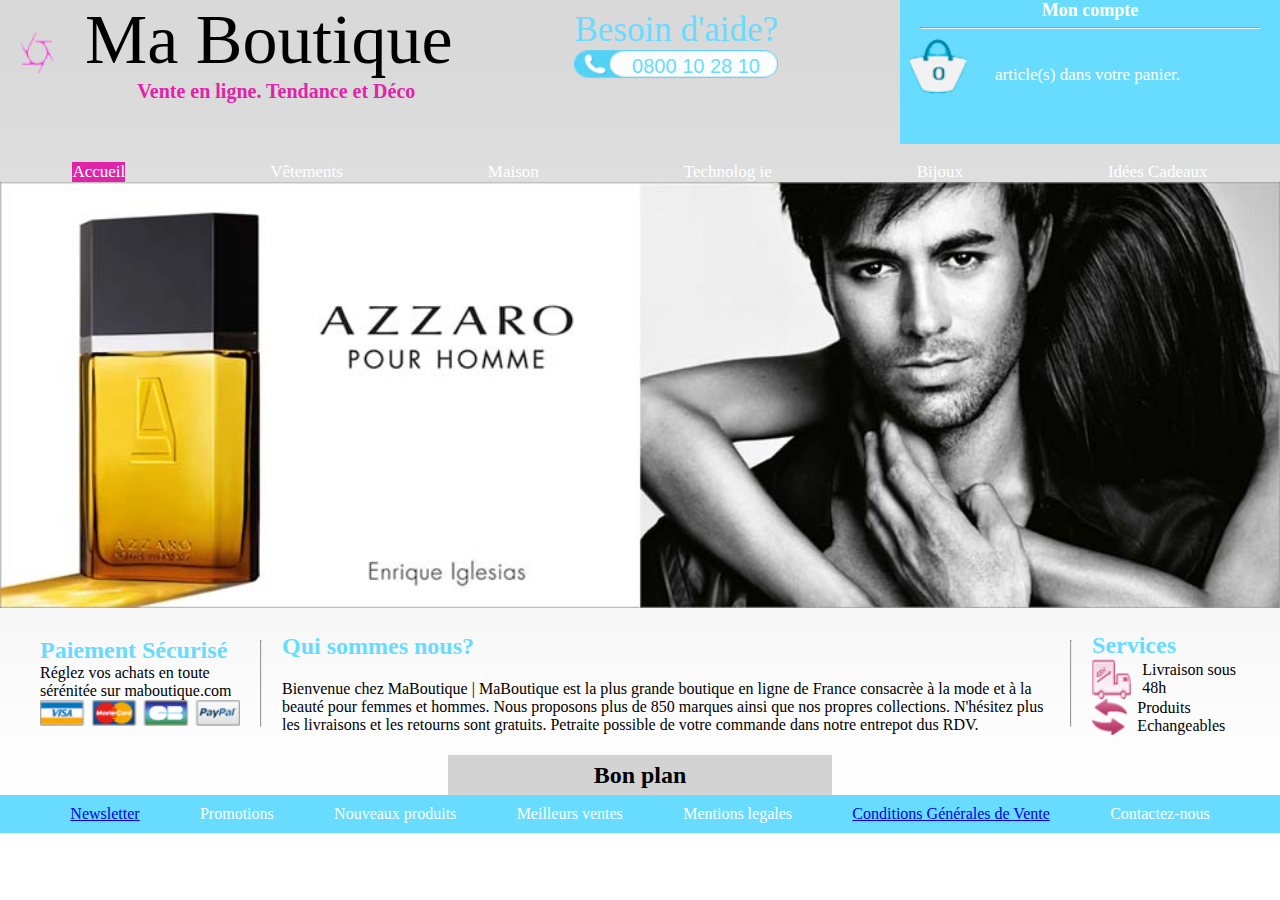
==== commit e5450724: "checkTp4" ====
--- a/TP4_consignes/index.html
+++ b/TP4_consignes/index.html
@@ -118,7 +118,7 @@
             <div class="nav2">
                 <ul>
                     <li><a href="newsletter">Newsletter</a></li>
-                    <li><a href="">promotions</a>Promotions</li>
+                    <li><a href="promotions"></a>Promotions</li>
                     <li><a href="nouveaux produits"></a>Nouveaux produits</li>
                     <li><a href="meilleurs ventes"></a>Meilleurs ventes</li>
                     <li><a href="mentions legales"></a>Mentions legales</li>
--- a/TP4_consignes/css/style.css
+++ b/TP4_consignes/css/style.css
@@ -235,8 +235,6 @@
   /* background-color: rgb(103, 220, 255); */
   list-style: none;
   text-decoration-line: none;
-}
-nav a{
   /* permet d'avoir les cases de la meme dimension */
   flex: auto;
   display: flex;
@@ -366,6 +364,15 @@
 /*************** END MAIN ***************/
 
 /*************** FOOTER ***************/
+.nav2>ul{
+  display: flex;
+  list-style: none;
+  text-decoration-line: none;
+  justify-content: space-evenly;
+  background-color: rgb(103, 220, 255);
+  color: white;
+  padding: 10px;
+}
 
 /*************** END FOOTER ***************/
 
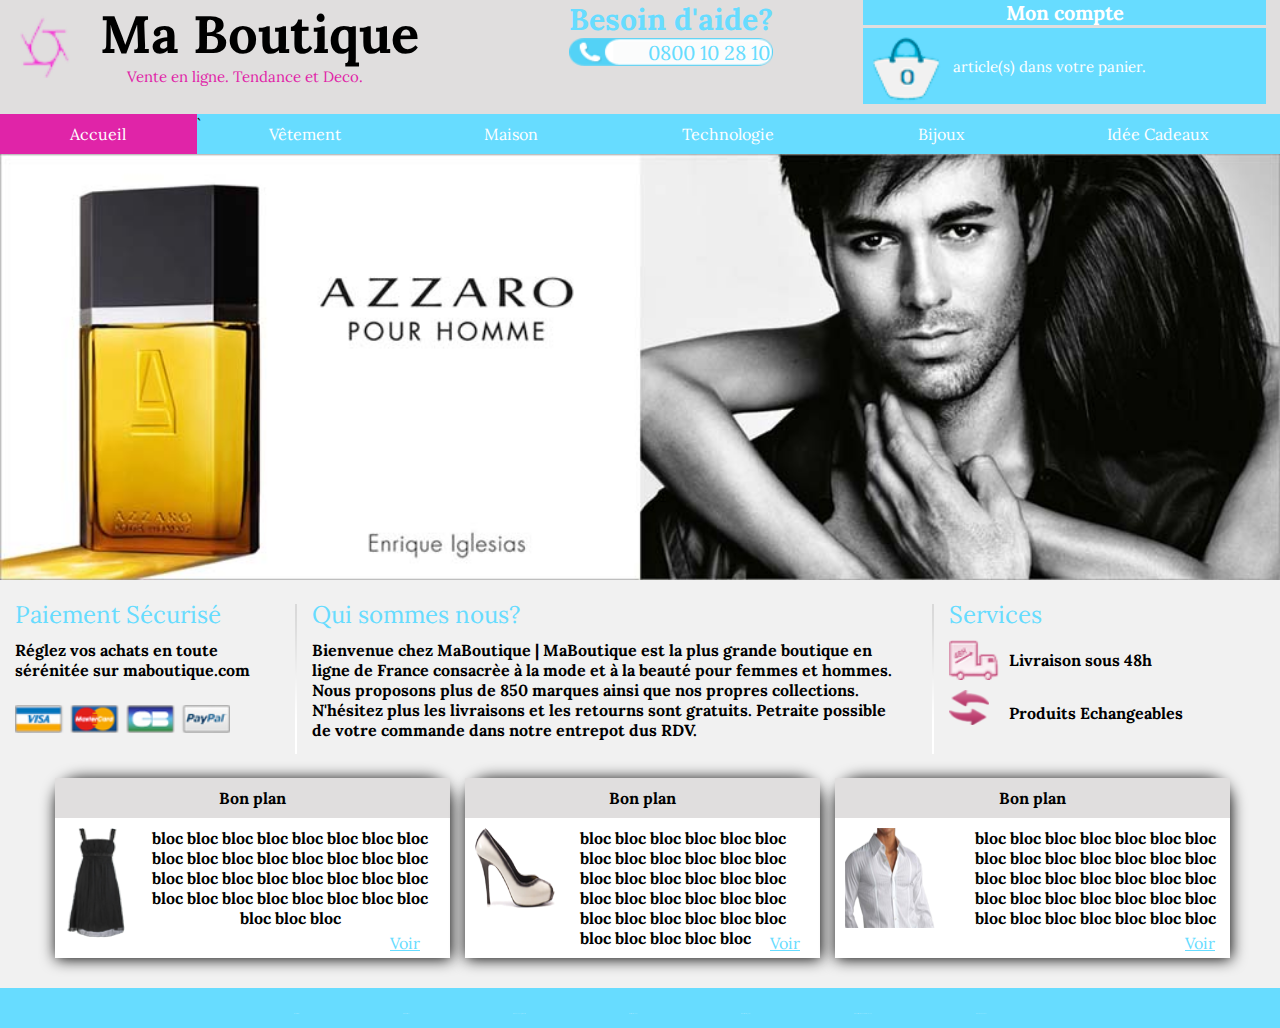
==== commit 74ee616b: "tp4Update" ====
--- a/TP4_consignes/index.html
+++ b/TP4_consignes/index.html
@@ -7,125 +7,168 @@
     <link rel="stylesheet" href="css/style.css">
     <link rel="preconnect" href="https://fonts.googleapis.com">
     <link rel="preconnect" href="https://fonts.gstatic.com" crossorigin>
-    <link href="https://fonts.googleapis.com/css2?family=Merriweather:ital,wght@0,300;0,400;0,700;1,300;1,400;1,700&display=swap" rel="stylesheet">
-    <style>
-        @import url('https://fonts.googleapis.com/css2?family=Merriweather:ital,wght@0,300;0,400;0,700;1,300;1,400;1,700&display=swap');
-    </style>
-    <title>tp4MaBoutique</title>
-    </head>
-    <body>
-        <header>
-            <div class="sideL">
-                <div class="logo"><img src="img/logo.png" alt="logo" title="Logo">
+    <link href="https://fonts.googleapis.com/css2?family=Lora:ital,wght@0,400;0,500;0,600;0,700;1,400;1,500;1,600;1,700&display=swap" rel="stylesheet">  
+    <title>TP4</title>
+</head>
+<body>
+    <header>
+        <div class="first">
+            <div class="logo"><img src="img/logo.png" alt="logo" title="Logo">
+            </div>
+            <div class="p1">
+                <div class="boutique"><h2>Ma Boutique</h2></div>
+                <div class="pink"><p>Vente en ligne. Tendance et Deco.</p></div>
+            </div>
+            <div class ="help"><h2>Besoin d'aide?</h2>
+                <div class="image">
+                <img src="img/aide.png" alt="help" title="Help Number">
+            </div>
+            <div class="number"><p>0800 10 28 10</p>
+            </div>
+        </div>
+        <div class="compte">
+            <div class="compte2"> 
+                <div class="tiltleCompte">
+                    <h2>Mon compte</h2>
                 </div>
-                <div class="myShop">
-                    <h1>Ma Boutique</h1>
-                    <p>Vente en ligne. Tendance et Déco</p>
-                </div>        
             </div>
-            <div class="help">
-                <h2>Besoin d'aide?</h2>
-                <div class="aide"><img src="img/aide.png" alt="help" title="Help Number">
+            <div class="line">
+                <p></p>
+            </div>
+            <div class="article">
+                <div class="article2"><img src="img/article.png" alt="article" title="Article">
                 </div>
-                <p>0800 10 28 10</p>
+                <div class="article3">
+                    <p>article(s) dans votre panier.</p>
+                </div>
             </div>
-            <div class="compte">
-                <h2>Mon compte</h2>
-                <hr>
-                <div class="compte2">
-                    <div class="article"><img src="img/article.png" alt="article" title="Article">
-                    </div>
-                    <div class="panier">
-                        <p>article(s) dans votre panier.</p>
-                    </div>                
-                </div>
-            </div>    
-        </header>
-        <div class="border1"><br></div>
-        <nav>
-            <li class="pink">
+        </div>
+    </header>
+    <div class="nav1">
+        <div class="pink2">
+            <li>
                 <a href="Accueil" title="Accueil">Accueil</a>
             </li>
-            <li class="blue1">
-                <a href="Vêtement" title="Vêtement">Vêtements</a>
-            </li>
-            <li class="blue2">
-                <a href="Maison" title="Maison">Maison</a>
-            </li>
-            <l class="blue3">
-                <a href="Technologie" title="Technologie">Technolog ie</a>
-            </l>
-            <li class="blue4">
-                <a href="Bijoux" title="Bijoux">Bijoux</a>
-            </li>
-            <li class="blue5">
-                <a href="Idée Cadeaux" title="Idée Cadeaux">Idées Cadeaux</a>
-            </li>       
-        </nav>
-        
-         <div class="bandeau"><img src="img/bandeau.png" alt="bandeau du site" title="bandeau du site">
-         </div>
-        <section>
-            <div class="container">
+        </div>
+        <div class="nav1a">`
+            <ul>
+                <li>
+                    <a href="Vêtement" title="Vêtement">Vêtement</a>
+                </li>
+                <li>
+                    <a href="Maison" title="Maison">Maison</a>
+                </li>
+                <li>
+                    <a href="Technologie" title="Technologie">Technologie</a>
+                </li>
+                <li>
+                    <a href="Bijoux" title="Bijoux">Bijoux</a>
+                </li>
+                <li>
+                    <a href="Idée Cadeaux" title="Idée Cadeaux">Idée Cadeaux</a>
+                </li>       
+            </ul>
+        </div>
+    </div>
+    <section>
+        <div class="bandeau"><img src="img/bandeau.png" alt="bandeau du site" title="bandeau du site">
+        </div>
+        <main>
+            <div class="firstBloc">
                 <div class="paiement">
                     <h2>Paiement Sécurisé</h2>
                     <p>Réglez vos achats en toute sérénitée sur maboutique.com</p>
-                    <div class="imgCb"><img src="img/paiement.png" alt="paiement" title="paiement">
-                    </div>
                 </div>
-                <hr>
+                <div class="paiement2"><img src="img/paiement.png" alt="paiement" title="paiement">
+                </div>
+            </div>
+            <div class="verticalLine">
+                <img src="img/fond.png"></img>
+            </div>
+            <div class="secondBloc">
                 <div class="description">
                     <h2>Qui sommes nous?</h2>
                     <p>Bienvenue chez MaBoutique | MaBoutique est la plus grande boutique en ligne de France consacrèe à la mode et à la beauté pour femmes et hommes. Nous proposons plus de 850 marques ainsi que nos propres collections. N'hésitez plus les livraisons et les retourns sont gratuits. Petraite possible de votre commande dans notre entrepot dus RDV.
                     </p>
                 </div>
-                <hr>
+            </div>
+            <div class="verticalLine">
+                <img src="img/fond.png"></img>
+            </div>
+            <div class="thirthBloc">
                 <div class="service">
                     <h2>Services</h2>
-                    <div class="camion">
-                        <img src="img/camion.png" alt="livraisons">
-                        <p>	Livraison sous 48h
-                        </p>
-                    </div>
-                    <div class="chan">
-                        <img src="img/echange.png" alt="change">
-                        <p>Produits Echangeables</p>
-                    </div>
+                </div>
+                <div class="camion">
+                    <img src="img/camion.png" alt="livraisons">
+                    <p>	Livraison sous 48h
+                    </p>
+                </div>
+                <div class="chan">
+                    <img src="img/echange.png" alt="change">
+                    <p>Produits Echangeables</p>
                 </div>
             </div>
-        </section>
-        <section>
-            <div class="bonplan">
-                <div class="bonplan2">
-                    <h2>Bon plan</h2>
+        </main>
+    </section>
+
+    <footer>
+        <div class="bottom1">
+            <div class="bloc1">
+                <h2>Bon plan</h2>
+                <div class="robe"><img src="img/robe.png" alt="robe">
+                    <p>bloc bloc bloc bloc bloc bloc bloc 
+                        bloc bloc bloc bloc bloc bloc bloc 
+                        bloc bloc bloc bloc bloc bloc bloc 
+                        bloc bloc bloc bloc bloc bloc bloc 
+                        bloc bloc bloc bloc bloc bloc bloc                
+                    </p>
                 </div>
-                <div>
-                    <!-- <div class="robe"><img src="img/robe.png" alt="robe"></div>
-                    <div>
-                        <p>bloc bloc bloc bloc bloc bloc bloc 
-                            bloc bloc bloc bloc bloc bloc bloc 
-                            bloc bloc bloc bloc bloc bloc bloc 
-                            bloc bloc bloc bloc bloc bloc bloc 
-                            bloc bloc bloc bloc bloc bloc bloc
-                        </p>
-                        <a href="">Voir</a>
-                    </div>  
+                <div class="voir">
+                    <a href="voir">Voir</a>
                 </div>
-            </div> -->
+            </div>
+            <div class="bloc2">
+                <h2>Bon plan</h2>
+                <div class="talons"><img src="img/talons.png" alt="robe">
+                    <p>bloc bloc bloc bloc bloc bloc bloc 
+                        bloc bloc bloc bloc bloc bloc bloc 
+                        bloc bloc bloc bloc bloc bloc bloc 
+                        bloc bloc bloc bloc bloc bloc bloc 
+                        bloc bloc bloc bloc bloc bloc bloc                
+                    </p>
+                </div>
+                <div class="voir2">
+                    <a href="voir">Voir</a>
+                </div>
+            </div>
+            <div class="bloc3">
+                <h2>Bon plan</h2>
+                <div class="chemise"><img src="img/chemise.png" alt="robe">
+                    <p>bloc bloc bloc bloc bloc bloc bloc 
+                        bloc bloc bloc bloc bloc bloc bloc 
+                        bloc bloc bloc bloc bloc bloc bloc 
+                        bloc bloc bloc bloc bloc bloc bloc 
+                        bloc bloc bloc bloc bloc bloc bloc                
+                    </p>
+                </div>
+                <div class="voir3">
+                    <a href="voir">Voir</a>
+                </div>
+            </div>
+        </div>
 
-        </section>
-        <footer>
-            <div class="nav2">
-                <ul>
-                    <li><a href="newsletter">Newsletter</a></li>
-                    <li><a href="promotions"></a>Promotions</li>
-                    <li><a href="nouveaux produits"></a>Nouveaux produits</li>
-                    <li><a href="meilleurs ventes"></a>Meilleurs ventes</li>
-                    <li><a href="mentions legales"></a>Mentions legales</li>
-                    <li><a href="conditions generales de vente">Conditions Générales de Vente</a></li>
-                    <li><a href="contactez-nous"></a>Contactez-nous</li>
-                </ul>
-            </div>
-        </footer>
-    </body>
+        <div class="nav2">
+            <ul>
+                <li><a href="newsletter">Newsletter</a></li>
+                <li><a href="promotions">Promotions</a></li>
+                <li><a href="nouveaux produits">Nouveaux produits</a></li>
+                <li><a href="meilleurs ventes">Meilleurs ventes</a></li>
+                <li><a href="mentions legales">Mentions legales</a></li>
+                <li><a href="conditions generales de vente">Conditions Générales de Vente</a></li>
+                <li><a href="contactez-nous">Contactez-nous</a></li>
+            </ul>
+        </div>
+    </footer>
+</body>
 </html>--- a/TP4_consignes/css/style.css
+++ b/TP4_consignes/css/style.css
@@ -1,12 +1,3 @@
-/* https://fonts.google.com/ */
-
-/* 
-@import url("https://fonts.googleapis.com/css2?family=Roboto:ital,wght@0,100;0,300;0,400;0,500;0,700;0,900;1,100;1,300;1,400;1,500;1,700;1,900&display=swap"); */
-
-/* @font-face {
-  font-family: ;
-  src: url();
-} */
 
 /* 
 Une mise en page flexible doit avoir un élément parent avec la propriété display définie sur flex.
@@ -117,270 +108,375 @@
 img{
     width:100%;
 }
-/* body{
-  font-family: 'Montserrat', sans-serif;
-} */
+body{
+  font-family: 'Lora', serif; 
+}
 .container{
-    width:1200px;
-    margin: auto;
+    /*width:900px;*/
+    margin:0 auto;
     /*pour centrer la page dans le navigateurs*/
-    display: flex;
-    justify-content: space-around;
-}
-
-
+    
+}
 
 /*************** END GLOBAL ***************/
 
 /*************** HEADER ***************/
-
-header {
-  display: flex;
-  justify-content: space-between;
-  margin: auto;
-  /* margin-bottom: 40px; */
-}
-.sideL{
-  display: flex;
-  padding-top: 20px;
-}
-.logo {
-  width: 35px;
-  display: flex;
-  align-items: center;
-  /* transition: ease-out 10s; */
+header{
+  background-color: rgb(224, 222, 222);
+  padding-bottom: 10px;
+}
+.first{
+  display: flex;
+}
+.logo{
+  width: 50px;
+  text-align: left;
+  height: 50px;
+  padding-top: 15px;
+  margin-left: 20px;
+  transition: ease-out 15s;
   transform: rotate(360deg);
-  padding-bottom: 70px;
-  margin-left: 20px;
-  padding-top: 10px;
-}
-.myShop {
-  display: block;
-  justify-content: center;
-  margin-top: -20px;
-}
-.myShop h1{
-  font-size: 70px;
-  font-weight: lighter;
-  padding-left: 30px;
-}
-.myShop p {
+}
+.boutique{
+  margin-left: 30px;
+  font-size: 35px;
+}
+.pink{   
+  color: rgb(224, 36, 168);
+  text-align: center;
+  font-size: 15px;
+}
+.help {
+  color: rgb(103, 220, 255);
+  margin-left: 150px;
   font-size: 20px;
-  color: rgb(224, 36, 168);
-  text-align: center;
-  justify-content: center;
-  font-weight: bolder;
-  padding-left: 45px;
-}
-.help h2 {
-  font-size: 35px;
-  font-weight: lighter;
-  color: rgb(103, 220, 255); 
-  padding-top: 10px;
-}
-.help p{
-  font-family: Arial, Helvetica, sans-serif;
-  font-size: 20px;
-  color: rgb(103, 220, 255);
+}
+.image{
+  position: relative;
+}
+.number{
   position: absolute;
-  top: 55px;
-  right: 520px;
-}
-.aide{
-  position: relative;
+  top: 40px;
+  right: 510px;
 }
 .compte{
-  background-color: rgb(103, 220, 255);
-  /* border: 0 0 0 10px; */
+  margin-left: 90px;
+  width: 403px;
+}
+.compte2{
+  text-align: center;
+  background-color:rgb(103, 220, 255);
   color: white;
-  font-size: 12px;
-  justify-content: center;
-  text-align: center;
-  width: 380px;
-}
-.compte2{
-  display: flex;
-  
-}
-.article {
-  width: 70px;
-  display: flex;
-}
-.panier{
-  text-align: center;
-  padding-top: 30px;
-  font-size: 17px;
-  padding-left: 25px;
-  
-}
-.border1{
-  width: 100px;
-}
-/*************** END HEADER ***************/
-
-/*************** NAV ***************/
-nav{
-  display: flex;
-  justify-content: space-around;
-}
-nav li {
-  display: inline-block;
-  text-align: center;
-  /* background-color: rgb(103, 220, 255); */
-}
-nav a {
-  display: block;
-  text-align: center;
-  font-size: 17px;
-  /* background-color: rgb(103, 220, 255); */
-  list-style: none;
-  text-decoration-line: none;
-  /* permet d'avoir les cases de la meme dimension */
-  flex: auto;
-  display: flex;
-  list-style-type: none;
-  list-style: none;
-  /* /* padding-top: 10px; */
-  /* padding-bottom: 10px;  */
-  justify-content: space-around;
-  text-align: center;
+  font-size: smaller;
+}
+.line{
+  width: 100%;
+  height: 3px;
+  color: rgb(224, 222, 222);
+}
+.article{
+  display: flex;
+  background-color:rgb(103, 220, 255);
   color: white;
 }
-nav a :hover{
-  display: inline-block;
-  /* background-color:rgb(224, 36, 168);  */
-}
-
-.pink {
-  background-color: rgb(224, 36, 168);
-}
-.pink :hover{
-  background-color: rgb(103, 220, 255);
-}
-.blue1 .blue2 .blue3 .blue4 .blue5 {
-  background-color:rgb(224, 36, 168); 
-
-}
-
-
-/*************** END NAV ***************
-
-/*************** MAIN ***************/
-body {
-  background-image: url(../img/fond.png);
-}
-/*************** SECTION 1 ***************/
-.bandeau img{
-  margin: auto;
-  padding: 0;
-  margin: 0;
-}
-
-/*************** END SECTION 1 ***************/
-
-/*************** SECTION 2 ***************/
-section {
-  display: flex;
-  justify-content: space-around;
-  margin: auto;
-  margin-top: 20px;
-}
-
-.paiement {
-  /* display: block; */
-  margin: auto;
-  /* border-right: solid 2px white (222,222,222); */
-}
-.paiement p {
-  /* margin: 20px 0; */
-}
-.paiement h2 {
-  color: rgb(103, 220, 255);
-}
-.imgCb{
-  width: 200px;
-}
-hr{
-  margin-left: 20px;
-  margin-right: 20px;
-}
-.description {
-  margin: auto;
-}
-.description h2 {
-  color: rgb(103, 220, 255);
-}
-.description p {
-  margin-top: 20px;
-}
-.service {
-  margin: auto;
-}
-.service h2 {
-  color: rgb(103, 220, 255);
-}
-.camion {
-  /* margin-top: 20px; */
-  display: flex;
-  margin: auto;
-}
-.camion img{
-  width: 50px;
-}
-.camion p  {
+.article2{
+  display: flex;
+  width: 80px;
+  margin-top: 5px;
+}
+.article3{
+  font-size: 15px;
   margin: auto;
   margin-left: 10px;
 }
+/*************** END HEADER ***************/
+
+/*************** NAV ***************/
+.nav1{
+  display: flex;
+}
+.nav1a{
+  background-color: rgb(103, 220, 255);
+  width: 1100px;
+}
+.nav1a ul{
+  list-style-type: none;
+  display: flex;
+  justify-content: space-around;
+  padding-bottom: 10px;
+  margin-top: -10px;
+}
+.nav1a>ul>li>a{
+  text-decoration-line: none;
+  color: white;
+}
+.pink2{
+  background-color:rgb(224, 36, 168);
+  list-style: none;
+  width: 200px;
+  text-align: center;
+}
+.pink2:hover{
+  background-color: rgb(103, 220, 255);
+}
+.pink2>li>a{
+  text-decoration-line: none;
+  color: white;
+}
+.pink2>li{
+  margin-top: 10px;
+}
+/*************** END NAV ***************
+
+/*************** SECTION  ***************/
+main{
+  background-color: rgb(241, 241, 241);
+  display: flex;
+}
+.bandeau{
+  margin-bottom: -5px;
+}
+.firstBloc{
+  margin-left: 15px;
+  padding-top: 20px;
+  width: 250px;
+}
+.paiement>h2{
+  color: rgb(103, 220, 255);
+  font-weight: lighter;
+}
+.paiement>p{
+  font-weight: bolder;
+  padding-top: 10px;
+}
+.paiement2{
+  width: 215px;
+  padding-top: 10px;
+  margin-top: 15px;
+}
+.verticalLine>img{
+  width: 2px;
+  height: 150px;
+  border: 2px;
+  margin-left: 30px;
+  margin-top: 25px;
+  margin-bottom: 20px;
+}
+.secondBloc{
+  margin-left: 15px;
+  padding-top: 20px;
+  width: 590px;
+}
+.description>h2{
+  color: rgb(103, 220, 255);
+  font-weight: lighter;
+}
+.description>p{
+  font-weight: bolder;
+  padding-top: 10px;
+}
+.thirthBloc{
+  margin-left: 15px;
+}
+.service{
+  padding-top: 20px;
+  width: 250px;
+  display: flex;
+}
+.service>h2{
+  color: rgb(103, 220, 255);
+  font-weight: lighter;
+}
+.camion{
+  display: flex;
+}
+.camion>p{
+  font-weight: bolder;
+  padding-top: 10px;
+  margin: auto3;
+  margin-left: 10px;
+  margin-top: 10px;
+}
+.camion>img{
+  width: 50px;
+  height: 50px;
+  padding-top: 10px;
+}
 .chan{
   display: flex;
-}
-.chan img{
-  width: 50px;
-}
-.chan p {
+  margin-top: 10px;
+}
+.chan>p{
+  font-weight: bolder;
+  padding-top: 10px;
   margin: auto;
+  margin-left: 20px;
+}
+.chan>img{
+  width: 40px;
+  height: 35px;
+}
+
+/*************** END SECTION  ***************/
+
+/*************** FOOTER ***************/
+footer{
+  background-color: rgb(241, 241, 241);
+}
+.bloc1{
+  width: 395px;
+  margin-left: 15px;
+  border-radius: 25px 25px 0 0 ;
+  box-shadow: 1px 1px 15px;
+  background-color: white;
+}
+.bloc1>h2{
+  text-align: center;
+  background-color:rgb(224, 222, 222) ;
+  font-size: medium;
+  padding-top: 10px;
+  padding-bottom: 10px;
+  font-weight: bolder;
+}
+.robe{
+  display: flex;
+}
+.robe>img{
+  width: 60px;
+  height: 130px;
   margin-left: 10px;
-
-}
-/*************** END SECTION 2 ***************/
-
-/*************** SECTION 3 ***************/
-
-.bonplan {
-  display: flex;
-  align-items: center;
-  justify-content: center;
-  width: 30%;
+  margin-top: 10px;
+  padding-bottom: 20px;
+}
+.robe>p{
+  margin-top: 10px;
+  margin-left: 25px;
+  font-weight: bolder;
+  width: 280px;
+  text-align: center;
+}
+.voir{
+  margin-right: 30px;
+  margin-top: -25px;
+  text-align: end;
+  /* margin-bottom: 10px; */
+  padding-top: -10px;
+}
+.voir>a{
+  color: rgb(103, 220, 255);
+}
+.bloc2{
+  width: 355px;
+  margin-left: 15px;
+  border-radius: 25px 25px 0 0 ;
+  box-shadow: 1px 1px 15px ;
+  background-color: white;
+}
+.bloc2>h2{
+  text-align: center;
+  background-color:rgb(224, 222, 222) ;
+  font-size: medium;
+  padding-top: 10px;
+  padding-bottom: 10px;
+  font-weight: bolder;
+}
+.talons{
+  display: flex;
+}
+.talons>img{
+  width: 80px;
+  height: 100px;
+  margin-left: 10px;
+  margin-top: 10px;
+  padding-bottom: 20px;
+}
+.talons>p{
+  margin-top: 10px;
+  margin-left: 25px;
+  font-weight: bolder;
+  width: 210px;
+}
+.voir2{
+  margin-right: 20px;
+  text-align: end;
+  margin-top: -15px;
+  margin-bottom: 5px;
+}
+.voir2>a{
+  color: rgb(103, 220, 255);
+}
+.bloc3{
+  width: 395px;
+  margin-left: 15px;
+  border-radius: 25px 25px 0 0 ;
+  box-shadow: 1px 1px 15px ;
+  background-color: white;
+}
+.bloc3>h2{
+  text-align: center;
+  background-color:rgb(224, 222, 222) ;
+  font-size: medium;
+  padding-top: 10px;
+  padding-bottom: 10px;
+  font-weight: bolder;
+}
+.chemise{
+  display: flex;
+}
+.chemise>img{
+  width: 90px;
+  height: 120px;
+  margin-left: 10px;
+  margin-top: 10px;
+  padding-bottom: 20px;
+}
+.chemise>p{
+  margin-top: 10px;
+  margin-left: 25px;
+  font-weight: bolder;
+  width: 280px;
+  text-align: center;
+}
+.voir3{
+  margin-right: 15px;
+  margin-top: -15px;
+  text-align: end;
+}
+.voir3>a{
+  color: rgb(103, 220, 255);
+}
+.bottom1{
+  display: flex;
+  width: 1200px;
+  margin: auto;
+}
+.nav2{
   height: 40px;
-  background-color: rgb(211, 211, 211);
-}
-.bonplan2 h2 {
-  text-align: center;
-
-}
-
-/*************** END SECTION 3 ***************/
-
-/*************** END MAIN ***************/
-
-/*************** FOOTER ***************/
+  background-color: rgb(103, 220, 255);
+  margin: auto;
+  margin-top: 30px;
+}
 .nav2>ul{
   display: flex;
-  list-style: none;
-  text-decoration-line: none;
   justify-content: space-evenly;
-  background-color: rgb(103, 220, 255);
+  width: 900px;
+  margin: auto;
+}
+.nav2>ul>li>a{
+  text-decoration: none;
   color: white;
-  padding: 10px;
-}
-
+  font-size: 1px;
+}
+.nav2>ul>li{
+  list-style-type: none;
+  margin-top: 10px;
+}
 /*************** END FOOTER ***************/
 
 /*************** MEDIAQUERY ***************/
 
 @media (max-width: 1400px) {
   header {
-    /* background-color: #e68f15; */
   }
  
 }
@@ -388,7 +484,6 @@
 @media (max-width: 960px) {
   header {
     background-image: none;
-    background-color: rgb(141, 174, 79);;
   }
   nav {
     display: none;
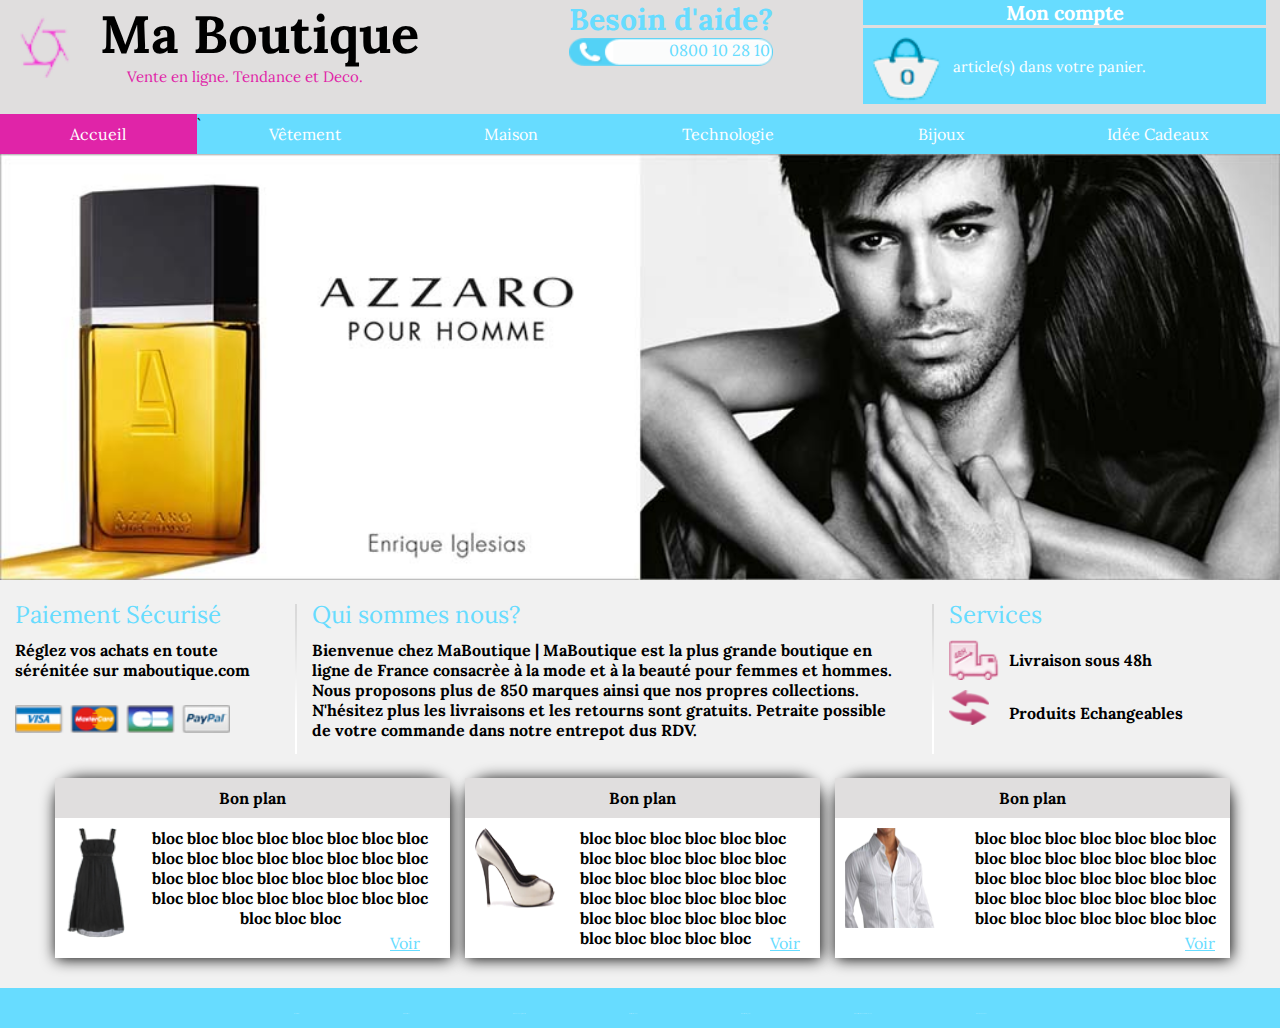
==== commit 6c923438: "tp4CleanCode" ====
--- a/TP4_consignes/index.html
+++ b/TP4_consignes/index.html
@@ -19,36 +19,35 @@
                 <div class="boutique"><h2>Ma Boutique</h2></div>
                 <div class="pink"><p>Vente en ligne. Tendance et Deco.</p></div>
             </div>
-            <div class ="help"><h2>Besoin d'aide?</h2>
+            <div class ="help">
+                <h2>Besoin d'aide?</h2>
                 <div class="image">
                 <img src="img/aide.png" alt="help" title="Help Number">
+                </div>
             </div>
             <div class="number"><p>0800 10 28 10</p>
             </div>
-        </div>
-        <div class="compte">
-            <div class="compte2"> 
-                <div class="tiltleCompte">
-                    <h2>Mon compte</h2>
+            <div class="compte">
+                <div class="compte2"> 
+                    <div class="tiltleCompte">
+                        <h2>Mon compte</h2>
+                    </div>
                 </div>
-            </div>
-            <div class="line">
-                <p></p>
-            </div>
-            <div class="article">
-                <div class="article2"><img src="img/article.png" alt="article" title="Article">
+                <div class="line">
+                    <p></p>
                 </div>
-                <div class="article3">
-                    <p>article(s) dans votre panier.</p>
+                <div class="article">
+                    <div class="article2"><img src="img/article.png" alt="article" title="Article"></div>
+                    <div class="article3">
+                        <p>article(s) dans votre panier.</p>
+                    </div>
                 </div>
             </div>
         </div>
     </header>
     <div class="nav1">
         <div class="pink2">
-            <li>
-                <a href="Accueil" title="Accueil">Accueil</a>
-            </li>
+            <a href="Accueil" title="Accueil">Accueil</a>
         </div>
         <div class="nav1a">`
             <ul>
@@ -65,7 +64,7 @@
                     <a href="Bijoux" title="Bijoux">Bijoux</a>
                 </li>
                 <li>
-                    <a href="Idée Cadeaux" title="Idée Cadeaux">Idée Cadeaux</a>
+                    <a href="IdéeCadeaux" title="Idée Cadeaux">Idée Cadeaux</a>
                 </li>       
             </ul>
         </div>
@@ -73,7 +72,7 @@
     <section>
         <div class="bandeau"><img src="img/bandeau.png" alt="bandeau du site" title="bandeau du site">
         </div>
-        <main>
+        <div class="main1">
             <div class="firstBloc">
                 <div class="paiement">
                     <h2>Paiement Sécurisé</h2>
@@ -83,7 +82,7 @@
                 </div>
             </div>
             <div class="verticalLine">
-                <img src="img/fond.png"></img>
+                <img src="img/fond.png" alt="">
             </div>
             <div class="secondBloc">
                 <div class="description">
@@ -93,7 +92,7 @@
                 </div>
             </div>
             <div class="verticalLine">
-                <img src="img/fond.png"></img>
+                <img src="img/fond.png" alt="">
             </div>
             <div class="thirthBloc">
                 <div class="service">
@@ -109,7 +108,7 @@
                     <p>Produits Echangeables</p>
                 </div>
             </div>
-        </main>
+        </div>
     </section>
 
     <footer>
@@ -162,11 +161,11 @@
             <ul>
                 <li><a href="newsletter">Newsletter</a></li>
                 <li><a href="promotions">Promotions</a></li>
-                <li><a href="nouveaux produits">Nouveaux produits</a></li>
-                <li><a href="meilleurs ventes">Meilleurs ventes</a></li>
-                <li><a href="mentions legales">Mentions legales</a></li>
-                <li><a href="conditions generales de vente">Conditions Générales de Vente</a></li>
-                <li><a href="contactez-nous">Contactez-nous</a></li>
+                <li><a href="nouveauxProduits">Nouveaux produits</a></li>
+                <li><a href="meilleursVentes">Meilleurs ventes</a></li>
+                <li><a href="mentionsLegales">Mentions legales</a></li>
+                <li><a href="conditionsGeneralesDeVente">Conditions Générales de Vente</a></li>
+                <li><a href="contactezNous">Contactez-nous</a></li>
             </ul>
         </div>
     </footer>
--- a/TP4_consignes/css/style.css
+++ b/TP4_consignes/css/style.css
@@ -158,6 +158,8 @@
   position: absolute;
   top: 40px;
   right: 510px;
+  color: rgb(103, 220, 255);
+
 }
 .compte{
   margin-left: 90px;
@@ -194,6 +196,7 @@
 /*************** NAV ***************/
 .nav1{
   display: flex;
+  margin: auto;
 }
 .nav1a{
   background-color: rgb(103, 220, 255);
@@ -215,21 +218,19 @@
   list-style: none;
   width: 200px;
   text-align: center;
+  padding-top: 10px;
 }
 .pink2:hover{
   background-color: rgb(103, 220, 255);
 }
-.pink2>li>a{
+.pink2>a{
   text-decoration-line: none;
   color: white;
 }
-.pink2>li{
-  margin-top: 10px;
-}
 /*************** END NAV ***************
 
 /*************** SECTION  ***************/
-main{
+.main1{
   background-color: rgb(241, 241, 241);
   display: flex;
 }
@@ -293,7 +294,7 @@
 .camion>p{
   font-weight: bolder;
   padding-top: 10px;
-  margin: auto3;
+  margin: auto;
   margin-left: 10px;
   margin-top: 10px;
 }
@@ -359,8 +360,6 @@
   margin-right: 30px;
   margin-top: -25px;
   text-align: end;
-  /* margin-bottom: 10px; */
-  padding-top: -10px;
 }
 .voir>a{
   color: rgb(103, 220, 255);
